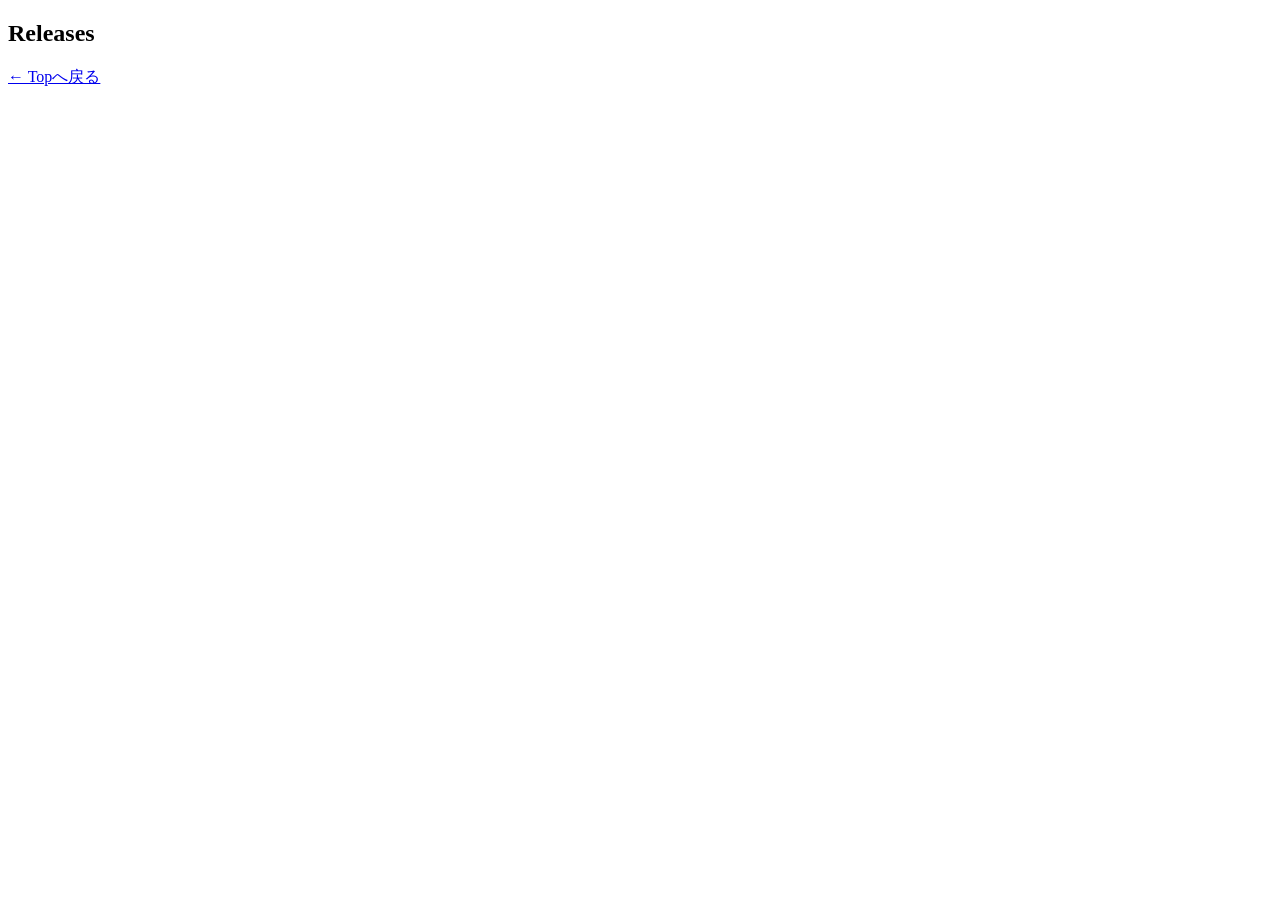
==== html/release/index.html @ 731d63ca "トップの「すべてのリリースを見る」を濃色背景＋オレンジ文字のボタンに変更" ====
<!DOCTYPE html>
<html lang="ja">
<head>
<meta charset="UTF-8">
<meta name="viewport" content="width=device-width, initial-scale=1.0">
<title>Releases | After#Light</title>
<meta name="description" content="After#Light のリリース一覧。アルバム・シングルの紹介と全曲再生。">
<link rel="icon" href="/favicon-v6.ico">
<link rel="apple-touch-icon" href="/icon-afterlight-v6.png">
<link rel="stylesheet" href="/css/style.css?v=20261124h">
</head>
<body>
<header class="site-header" id="site-header"></header>

<main>
  <section>
    <h2>Releases</h2>
    <div id="release-list"></div>
  </section>
  <p class="back-link"><a href="/">← Topへ戻る</a></p>
</main>

<footer class="site-footer" id="site-footer"></footer>

<div class="player" id="player" hidden>
  <button class="player-toggle" id="playerToggle" type="button" aria-label="再生/停止">▶</button>
  <div class="player-info">
    <p class="player-title" id="playerTitle">—</p>
    <input class="player-seek" id="playerSeek" type="range" min="0" max="1000" value="0" aria-label="シーク">
  </div>
  <p class="player-time" id="playerTime">0:00</p>
</div>
<audio id="audio" preload="none" controlslist="nodownload"></audio>

<script src="/js/common.js?v=20261124a"></script>
<script src="/js/player.js?v=20261124g"></script>
<script src="/js/release.js?v=20261124f"></script>
<script src="/js/router.js?v=20261124g"></script>
<script src="/js/boot.js?v=20261124g"></script>
</body>
</html>
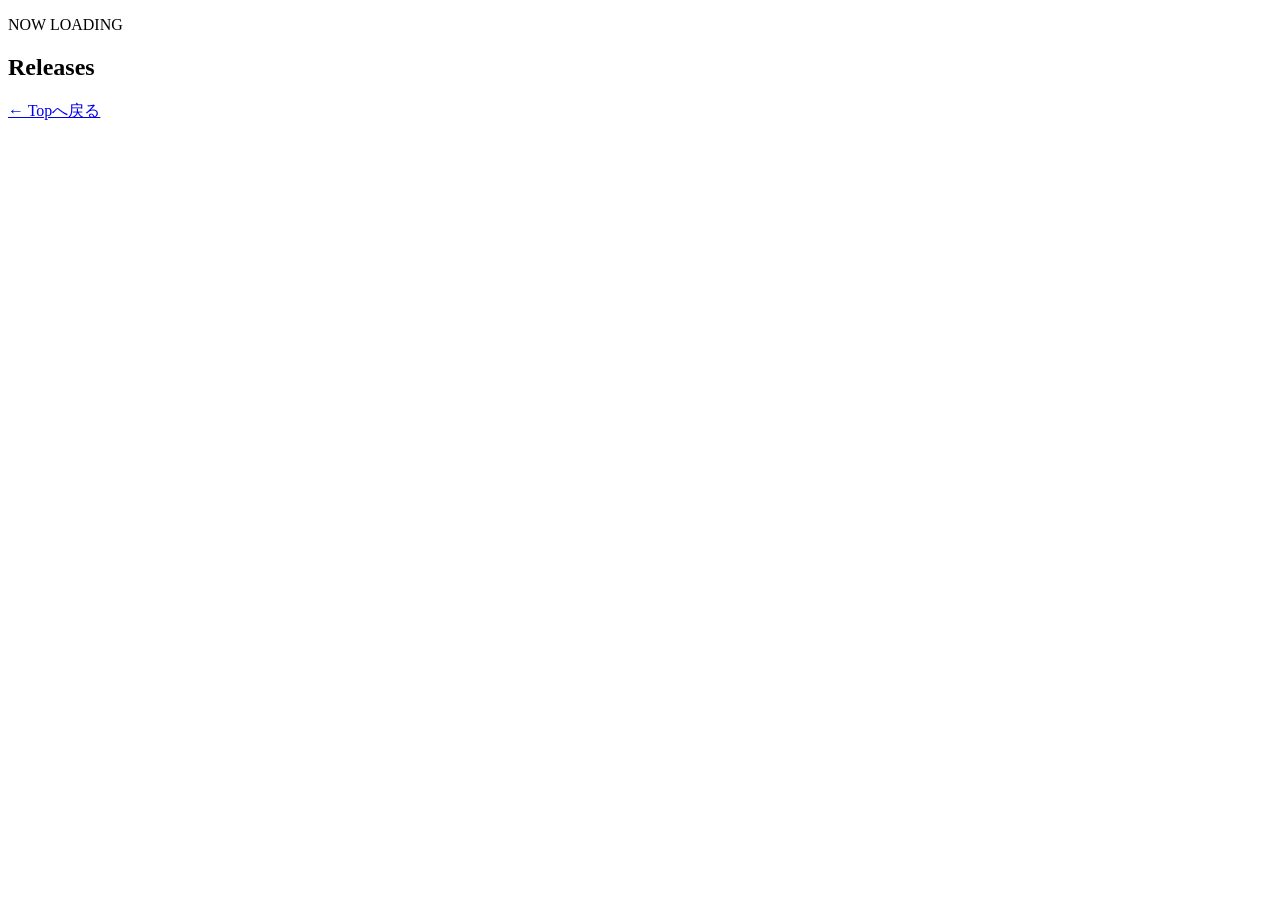
==== commit 34ba865d: "ローディング画面を追加 (A#Lマークに流れるグラデーション、終了時は斜めワイプ)" ====
--- a/html/release/index.html
+++ b/html/release/index.html
@@ -7,9 +7,13 @@
 <meta name="description" content="After#Light のリリース一覧。アルバム・シングルの紹介と全曲再生。">
 <link rel="icon" href="/favicon-v6.ico">
 <link rel="apple-touch-icon" href="/icon-afterlight-v6.png">
-<link rel="stylesheet" href="/css/style.css?v=20261124h">
+<link rel="stylesheet" href="/css/style.css?v=20261124j">
 </head>
 <body>
+<div class="al-loader" id="al-loader" aria-hidden="true">
+  <div class="al-loader-logo"></div>
+  <p class="al-loader-caption">NOW LOADING</p>
+</div>
 <header class="site-header" id="site-header"></header>
 
 <main>
@@ -36,6 +40,6 @@
 <script src="/js/player.js?v=20261124g"></script>
 <script src="/js/release.js?v=20261124f"></script>
 <script src="/js/router.js?v=20261124g"></script>
-<script src="/js/boot.js?v=20261124g"></script>
+<script src="/js/boot.js?v=20261124h"></script>
 </body>
 </html>
